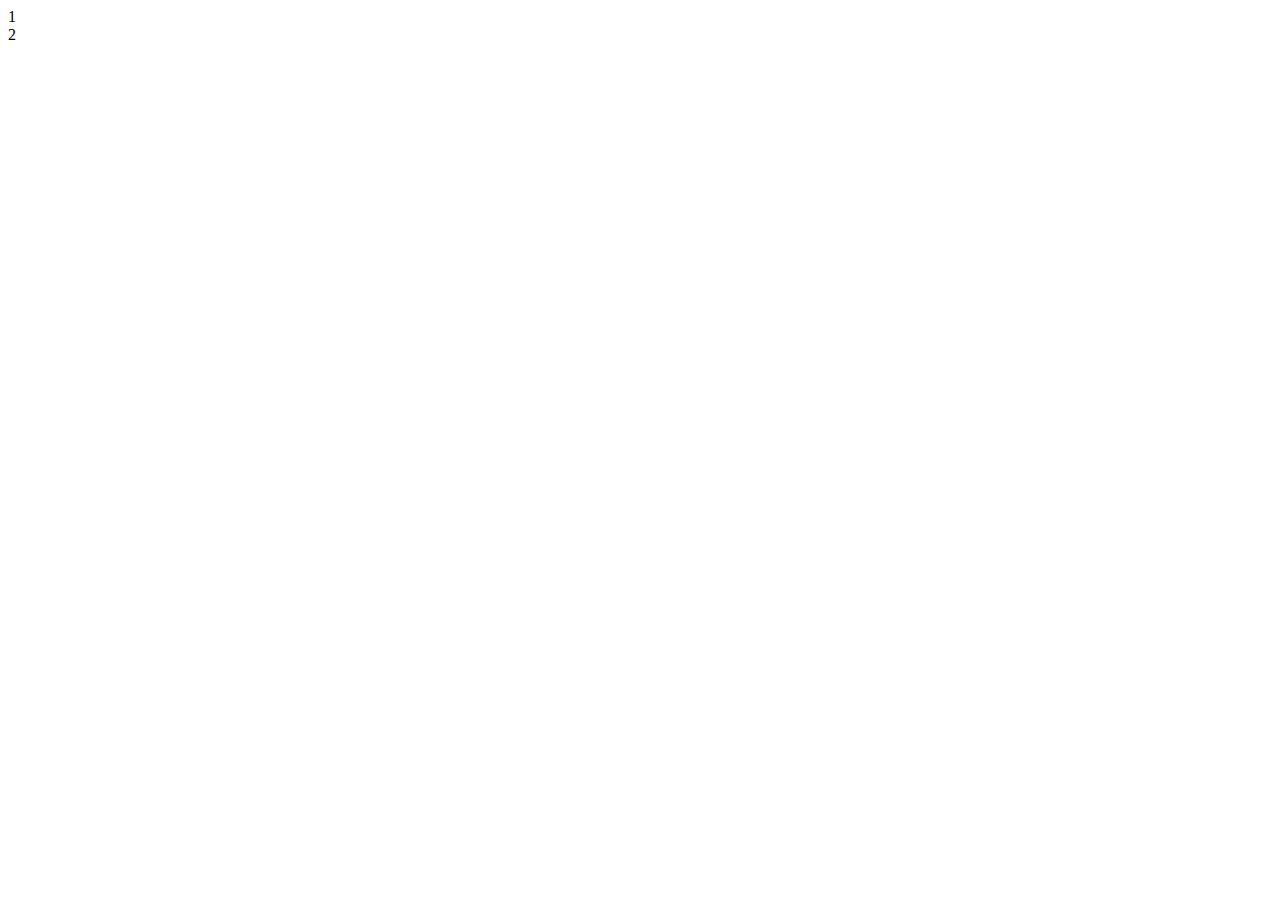
==== index.html @ c39f6047 "add: Initial commit with fundamental implementation of location and position acquirement." ====
<!DOCTYPE html5>
<html>
    <head>
        <script type="text/javascript" src="script/main.js"></script>
        <script type="text/javascript" src="script/location.js"></script>
    </head>
    <body>
        <div id="debug1">1</div>
        <div id="debug2">2</div>
    </body>
</html>
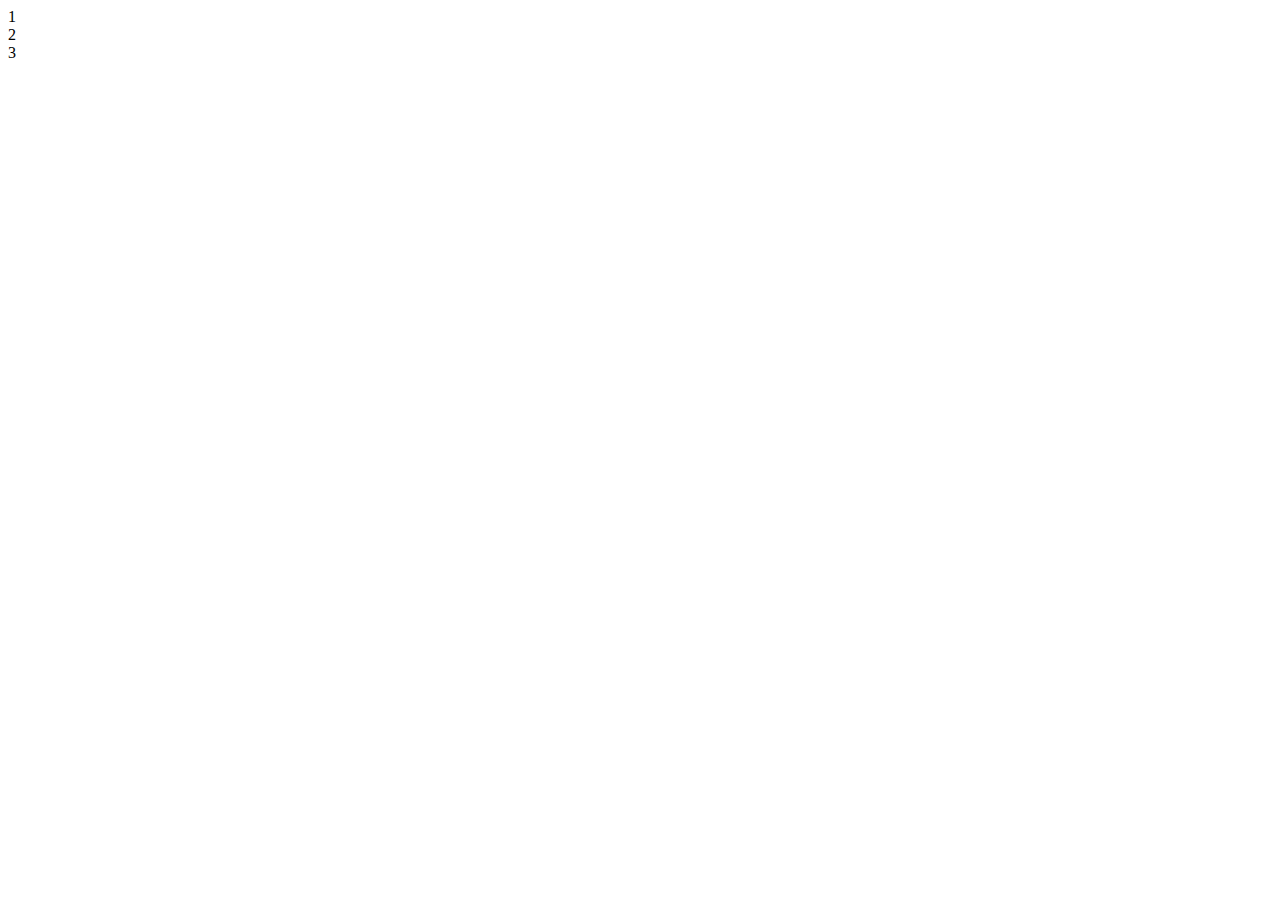
==== commit 8803b589: "Add: icon and splash image feature" ====
--- a/index.html
+++ b/index.html
@@ -1,11 +1,35 @@
 <!DOCTYPE html5>
 <html>
-    <head>
-        <script type="text/javascript" src="script/main.js"></script>
-        <script type="text/javascript" src="script/location.js"></script>
-    </head>
-    <body>
-        <div id="debug1">1</div>
-        <div id="debug2">2</div>
-    </body>
+<head>
+    <meta name="viewport" content="user-scalable=no" />
+    <meta name="apple-mobile-web-app-capable" content="yes" />
+    <meta name="apple-mobile-web-app-status-bar-style" content="black" />
+
+    <link rel="apple-touch-icon" sizes="57x57" href="image/app/app_icon_57x57_specific.png">
+    <link rel="apple-touch-icon" sizes="76x76" href="image/app/app_icon_76x76_specific.png">
+    <link rel="apple-touch-icon" sizes="120x120" href="image/app/app_icon_120x120_specific.png">
+    <link rel="apple-touch-icon" sizes="152x152" href="image/app/app_icon_152x152_specific.png">
+    <link rel="apple-touch-icon" sizes="167x167" href="image/app/app_icon_167x167_specific.png">
+    <link rel="apple-touch-icon" sizes="180x180" href="image/app/app_icon_180x180_specific.png">
+
+    <link rel="icon" type="image/png" sizes="192x192" href="image/app/app_icon_192x192_specific.png">
+    <link rel="icon" type="image/png" sizes="128x128" href="image/app/app_icon_128x128_specific.png">
+
+    <link rel="apple-touch-startup-image" media="(device-width: 375px) and (device-height: 812px) and (-webkit-device-pixel-ratio: 3)" href="image/app/app_startup_1125x2436_specific.png">
+    <link rel="apple-touch-startup-image" media="(device-width: 375px) and (device-height: 667px) and (-webkit-device-pixel-ratio: 2)" href="image/app/app_startup_750x1334_specific.png">
+    <link rel="apple-touch-startup-image" media="(device-width: 414px) and (device-height: 736px) and (-webkit-device-pixel-ratio: 3)" href="image/app/app_startup_1242x2208_specific.png">
+    <link rel="apple-touch-startup-image" media="(device-width: 320px) and (device-height: 568px) and (-webkit-device-pixel-ratio: 2)" href="image/app/app_startup_640x1136_specific.png">
+    <link rel="apple-touch-startup-image" media="(device-width: 768px) and (device-height: 1024px) and (-webkit-device-pixel-ratio: 2)" href="image/app/app_startup_1536x2048_specific.png">
+    <link rel="apple-touch-startup-image" media="(device-width: 834px) and (device-height: 1112px) and (-webkit-device-pixel-ratio: 2)" href="image/app/app_startup_1668x2224_specific.png">
+    <link rel="apple-touch-startup-image" media="(device-width: 1024px) and (device-height: 1366px) and (-webkit-device-pixel-ratio: 2)" href="image/app/app_startup_2048x2732_specific.png">
+
+    <script type="text/javascript" src="script/main.js"></script>
+    <script type="text/javascript" src="script/location.js"></script>
+    <script type="text/javascript" src="script/config.js"></script>
+</head>
+<body>
+    <div id="debug1">1</div>
+    <div id="debug2">2</div>
+    <div id="debug3">3</div>
+</body>
 </html>